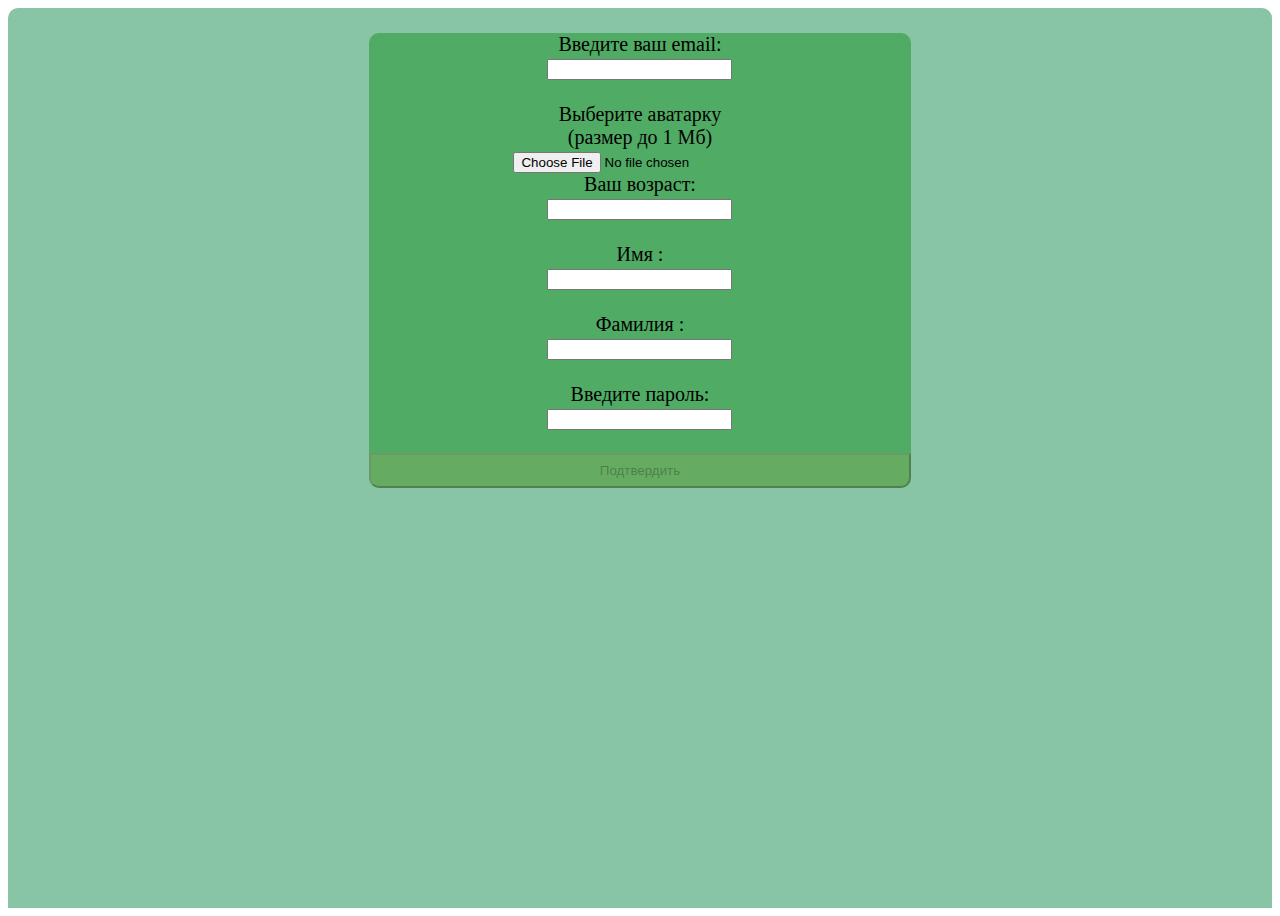
==== JS/12/index.html @ f2162047 "Add files via upload" ====
<!DOCTYPE html>
<html lang="en">
  <head>
    <meta charset="UTF-8" />
    <meta http-equiv="X-UA-Compatible" content="IE=edge" />
    <meta name="viewport" content="width=device-width, initial-scale=1.0" />
    <title>Document</title>
    <link rel="stylesheet" href="style.css" />
  </head>
  <body>

    <main>
      <div class="inEmail">Введите ваш email:<br> <input type="email"  class="email" onchange="trueEmail()" /></div>
      <div class="inAvatar">Выберите аватарку <br>(размер до 1 Мб)<br><input type="file" accept="image/png" class="file" onchange="Filevalidation()" /></div>
      <div class="inAge">Ваш возраст:<br> <input type="text"pattern="\d [0-9]" class="age" onchange="ageValidation()" /></div>
      <div class="inName"> Имя : <br> <input type="text" onchange="nameValidation()" class="name" /></div>
      <div class="inLastName">Фамилия :<br> <input type="text"  class="lastName" onchange="lastNameValidation()" /></div>
      <div class="inPassword">Введите пароль:<br> <input type="password"  class="password" onchange="truePassword()" /></div>
     <button class="subButton" disabled="true"> Подтвердить</button>
    </main>
<script src="12.js"></script>
  </body>
</html>
---- JS/12/style.css ----
main {
  display: grid;
  grid-template-areas:
    ". . ."
    ". e ."
    ". av ."
    ". ag ."
    ". n ."
    ". ln ."
    ".  p ."
    " . sb .";
  grid-template-columns: 4fr 6fr 4fr;
  grid-template-rows:25px 70px 70px 70px 70px 70px 70px 35px;
  font-size: 20px;
  text-align: center;
  height: 100vh;
  background-color: rgba(0, 129, 65, 0.466);
  border-top-left-radius: 10px;
border-top-right-radius: 10px;
  
}

.inEmail {
  grid-area: e;
  background-color: rgba(12, 141, 19, 0.445);
  border-top-left-radius: 10px;
border-top-right-radius: 10px;
}
.inAvatar {
  grid-area: av;

  background-color: rgba(12, 141, 19, 0.445);
}

.inAge {
  grid-area: ag;
  background-color:  rgba(12, 141, 19, 0.445);
}

.inName {
  grid-area: n;
  background-color:  rgba(12, 141, 19, 0.445);
}

.inLastName {
  grid-area: ln;
  background-color:  rgba(12, 141, 19, 0.445);
}

.inPassword {
  grid-area: p;
  background-color: rgba(12, 141, 19, 0.445);
}

.subButton{
    grid-area: sb;
    background-color:   rgba(59, 141, 12, 0.445);
    border-bottom-left-radius: 10px;
border-bottom-right-radius: 10px;
}

.subButton button{
    border-radius: 15px;
    padding: 5px;
}
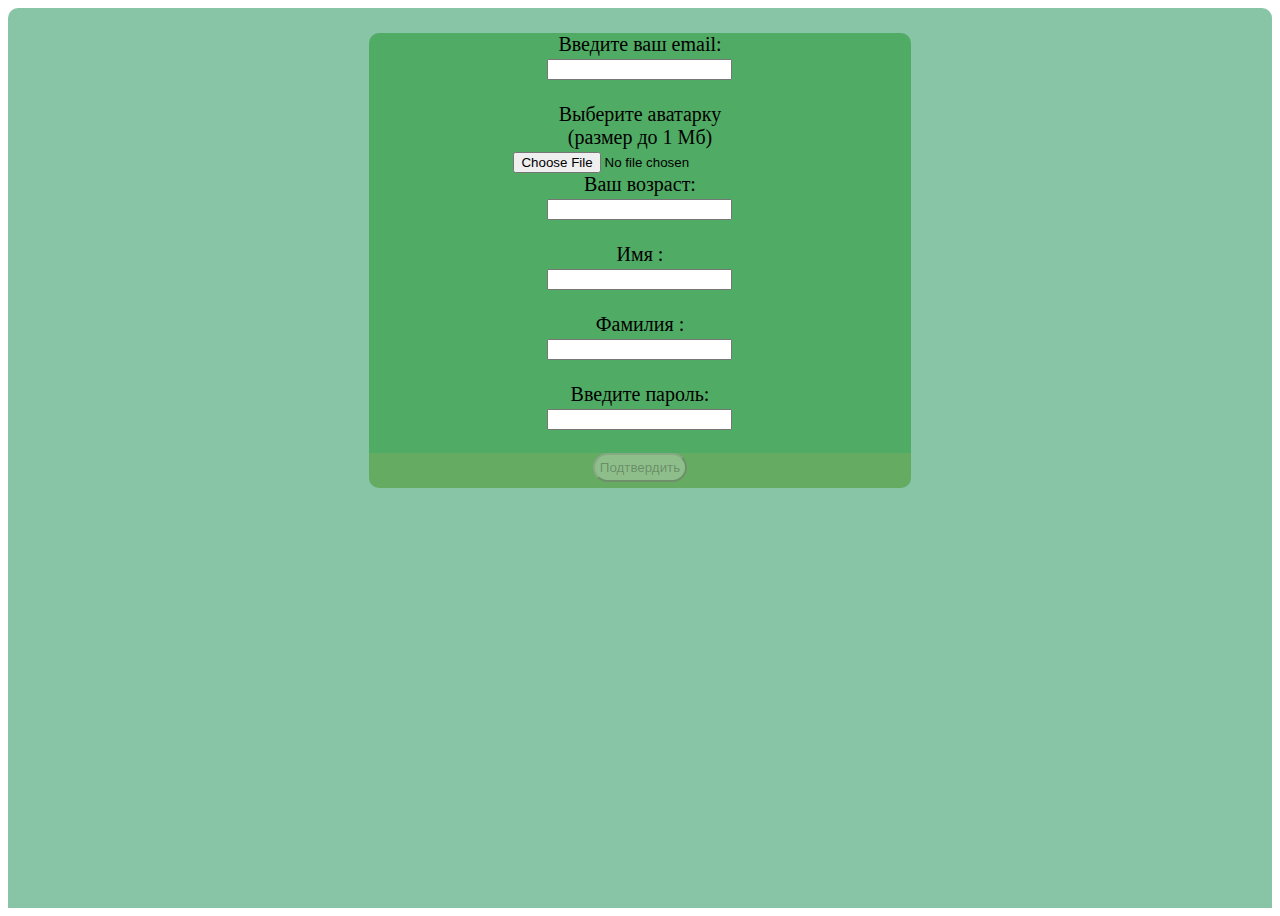
==== commit 35f0d9f5: "Add files via upload" ====
--- a/JS/12/index.html
+++ b/JS/12/index.html
@@ -9,14 +9,14 @@
   </head>
   <body>
 
-    <main>
+    <main onclick="validAll()">
       <div class="inEmail">Введите ваш email:<br> <input type="email"  class="email" onchange="trueEmail()" /></div>
       <div class="inAvatar">Выберите аватарку <br>(размер до 1 Мб)<br><input type="file" accept="image/png" class="file" onchange="Filevalidation()" /></div>
       <div class="inAge">Ваш возраст:<br> <input type="text"pattern="\d [0-9]" class="age" onchange="ageValidation()" /></div>
       <div class="inName"> Имя : <br> <input type="text" onchange="nameValidation()" class="name" /></div>
       <div class="inLastName">Фамилия :<br> <input type="text"  class="lastName" onchange="lastNameValidation()" /></div>
       <div class="inPassword">Введите пароль:<br> <input type="password"  class="password" onchange="truePassword()" /></div>
-     <button class="subButton" disabled="true"> Подтвердить</button>
+      <div  class="subButton"><button  disabled > Подтвердить</button></div>
     </main>
 <script src="12.js"></script>
   </body>
